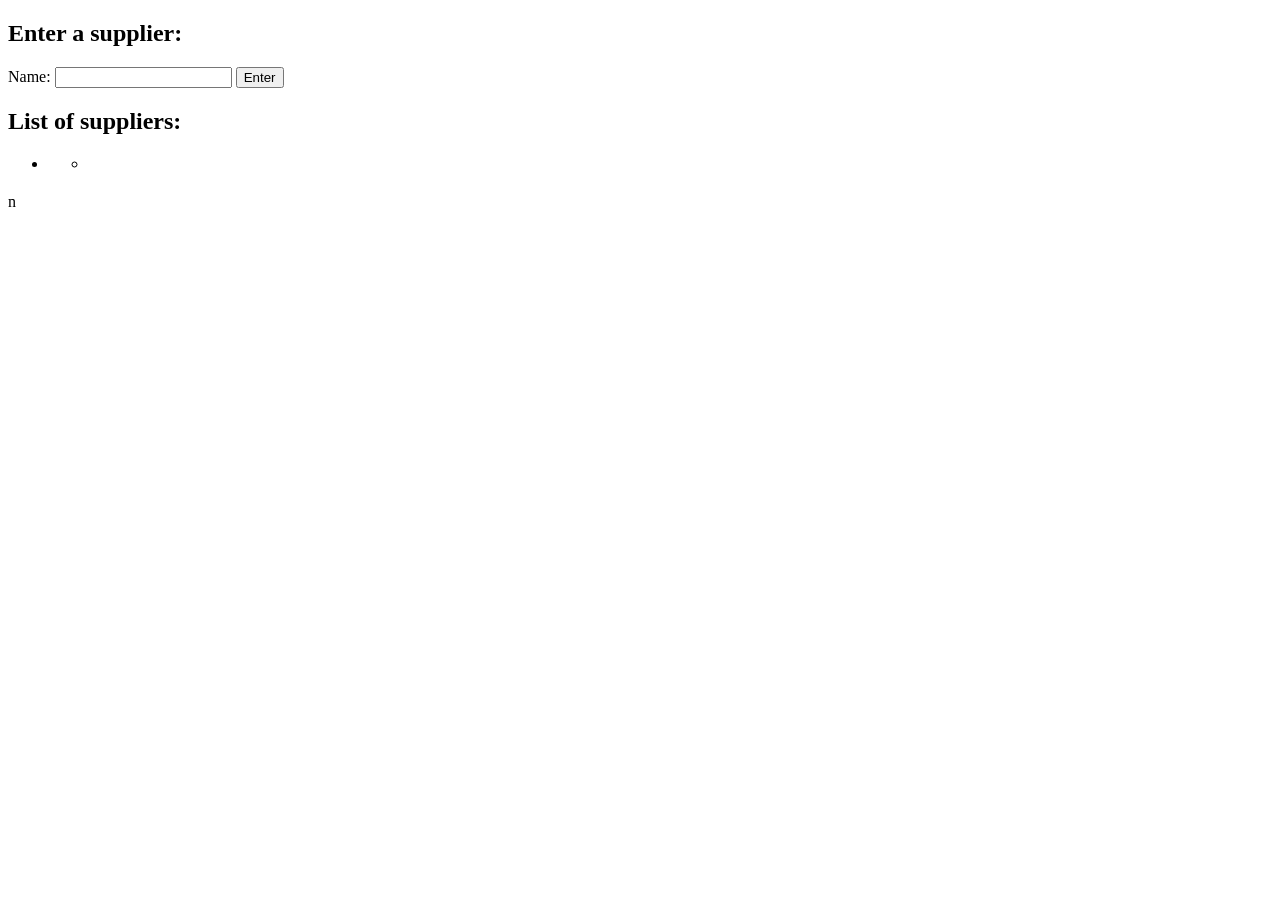
==== src/main/resources/templates/suppliers.html @ 0f9c1878 "show example of many-to-many" ====
<!DOCTYPE html>
<html xmlns:th="http://www.thymeleaf.org" lang="en">
<head>
  <meta charset="UTF-8">
  <title>Suppliers</title>
</head>
<body>
<h2>Enter a supplier:</h2>
<form action="/coffee/suppliers" method="post">
  <label for="name">Name:</label>
  <input type="text" name="name" id="name">
  <input type="submit" value="Enter">
</form>
<div th:if="${suppliers.size() > 0}">
  <h2>List of suppliers:</h2>
  <ul>
    <li th:each="supplier : ${suppliers}">
      <p th:text="${supplier.name}"></p>
      <ul>
        <li th:each="coffee : ${supplier.coffees}">
          <p th:text="|${coffee.brand} ${coffee.origin} ${coffee.roast}|"></p>
        </li>
      </ul>
    </li>
  </ul>
</div>
</body>
</html> n
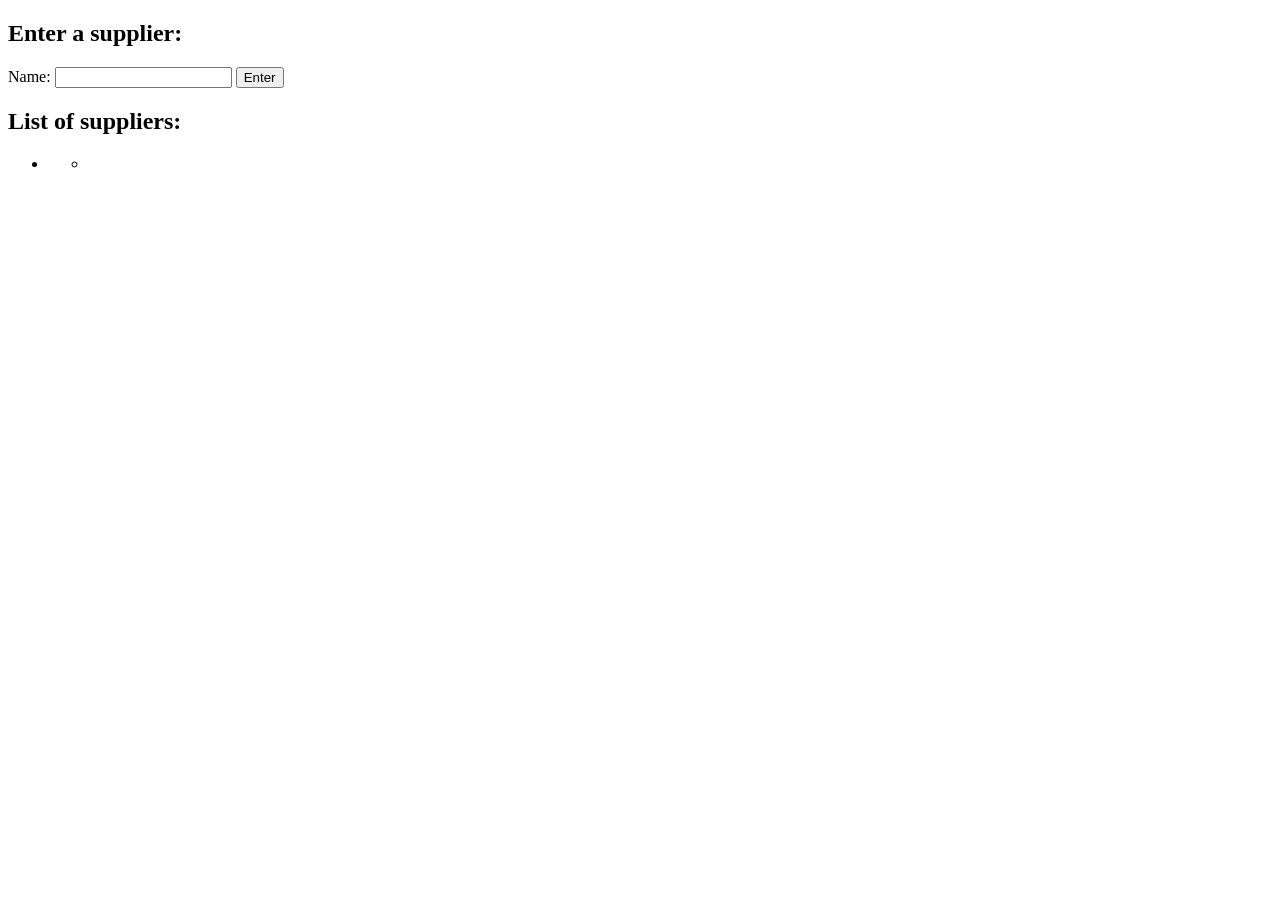
==== commit 4cf52a11: "commplete form model binding lecture" ====
--- a/src/main/resources/templates/suppliers.html
+++ b/src/main/resources/templates/suppliers.html
@@ -6,9 +6,9 @@
 </head>
 <body>
 <h2>Enter a supplier:</h2>
-<form action="/coffee/suppliers" method="post">
+<form action="/coffee/suppliers" method="post" th:object="${supplier}">
   <label for="name">Name:</label>
-  <input type="text" name="name" id="name">
+  <input type="text" name="name" id="name" th:field="*{name}">
   <input type="submit" value="Enter">
 </form>
 <div th:if="${suppliers.size() > 0}">
@@ -25,4 +25,4 @@
   </ul>
 </div>
 </body>
-</html> n+</html>
